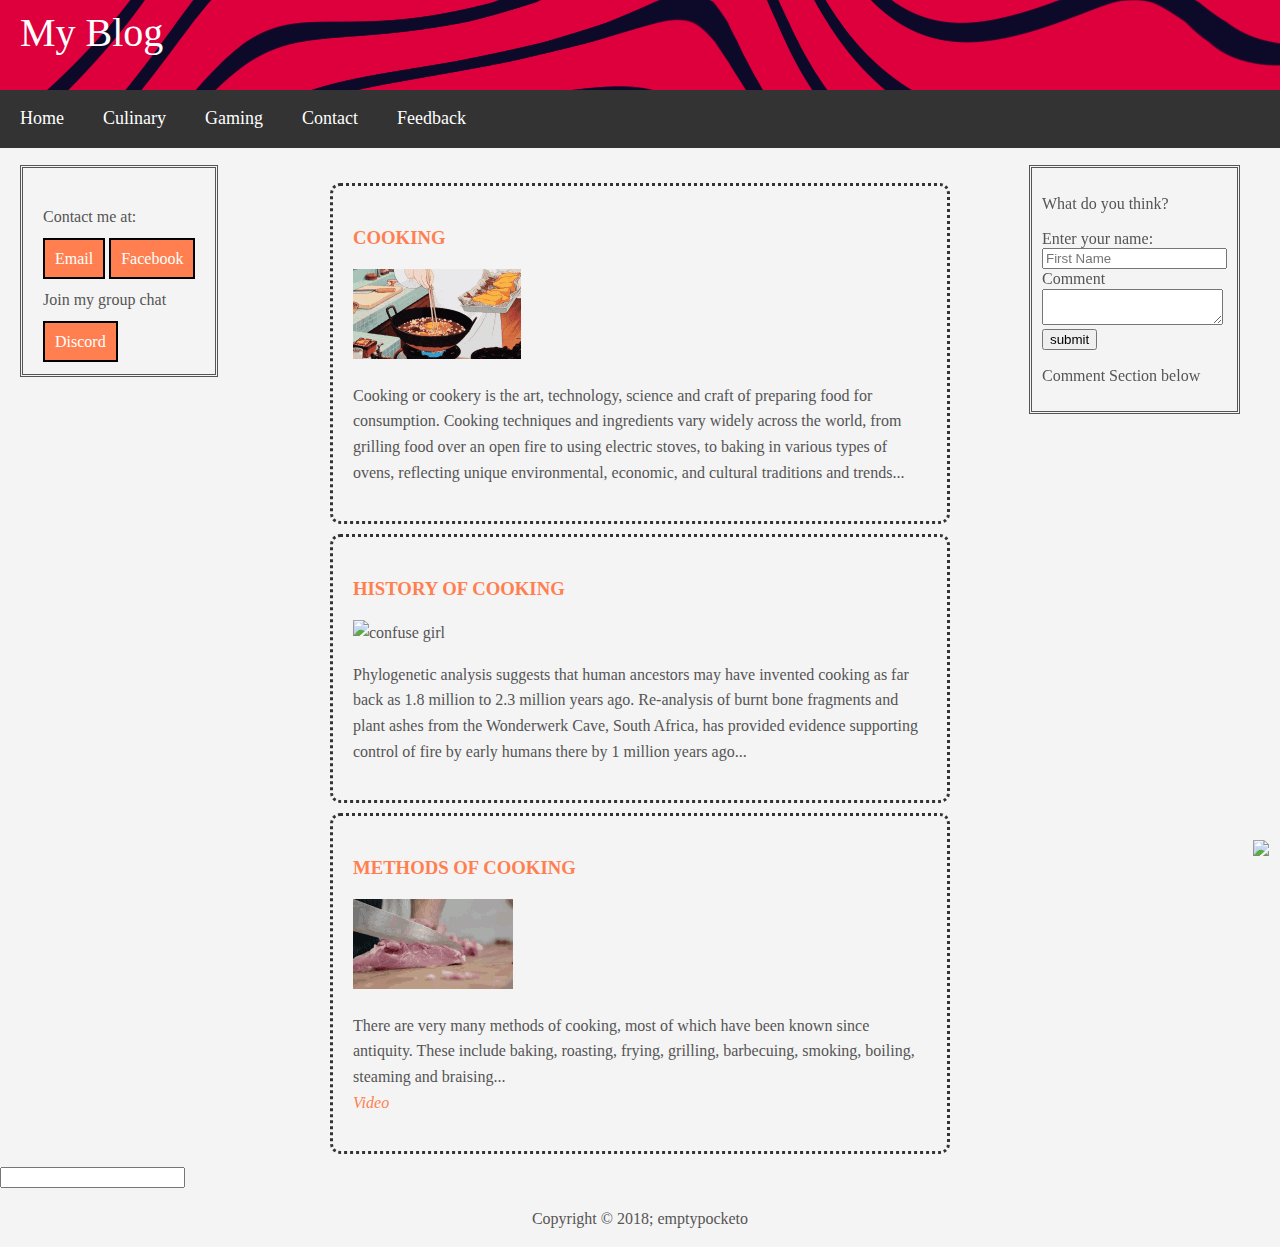
==== blog.html @ 4d46f98d "Update blog.html" ====
<!DOCTYPE html>
<html>
<head>
	<title>Blogger is Blogging</title>

	<link rel="stylesheet" type="text/css" href="css/blogstyle.css">

	<script src="jquery-3.3.1.min.js"></script>

	<script>
		var beepOne = $("#beep-one")[0];
$("#nav-one a")
	.mouseenter(function() {
		beepOne.play();
	});
	</script>

	<script>
		$(document).ready(function(){
		  $("#btn1").click(function(){
		    alert("Sorry" + $("#test").text());
		  });
		  $("#btn2").click(function(){
		    alert("Sorry" + $("#test").html());
		  });
		});
	</script>

</head>
<body>

	<nav class="header">My Blog</nav>

	<nav id="navbar">
		<div class="container">
			<ul id="nav-one" class="nav">
				<audio preload="auto" id="beep-one">
						<source src="beep.mp3"></source>
						<source src="beep.ogg"></source>
						Your browser isn't invited for super fun audio time.
				</audio>
				<li><a href="index.html">Home</a></li>
				<li><a  href="blog.html">Culinary</a></li>
				<li><a id="btn2" href="">Gaming</a></li>
				<li><a href="contact.html">Contact</a></li>
				<li><a href="feedback-form-in-html/formpage.html">Feedback</a></li>
			</ul>
		</div>
	</nav>	
	
	<p id="test" hidden="hidden">, this is a construction site! Come back another time.</p>

	<br>
	<div class="post">
		<div class="block">
			<h3><a href="cooking.html">COOKING</a></h3>
			<img src="image/japan.gif" alt="cooking guy">
			<p>
				Cooking or cookery is the art, technology, science and craft of preparing food for consumption. Cooking techniques and ingredients vary widely across the world, from grilling food over an open fire to using electric stoves, to baking in various types of ovens, reflecting unique environmental, economic, and cultural traditions and trends...
				<br>
			</p>
		</div>

		<div class="block">
			<h3><a href="history.html">HISTORY OF COOKING</a></h3>
			<img src="image/sidebar.png" alt="confuse girl" width="150px" height="auto">
			<p>
				Phylogenetic analysis suggests that human ancestors may have invented cooking as far back as 1.8 million to 2.3 million years ago. Re-analysis of burnt bone fragments and plant ashes from the Wonderwerk Cave, South Africa, has provided evidence supporting control of fire by early humans there by 1 million years ago...
				<br>
			</p>
		</div>

		<div class="block">
			<h3><a href="methods.html">METHODS OF COOKING</a></h3>
			<img src="image/meat.gif" alt="meat">
			<p>
				There are very many methods of cooking, most of which have been known since antiquity. These include baking, roasting, frying, grilling, barbecuing, smoking, boiling, steaming and braising...<br>
				<a href="methods.html"><i>Video</i></a>
				<br>
				
			</p>
		</div>
	</div>

	<div class="button">
			<p class="t1">Contact me at:</p>
			<a class="b1" href="mailto:han.doanquang@hcmut.edu.vn?subject=Title">Email</a> <!--1 điểm-->
			<a class="b2" href="http://facebook.com/meovanden" rel="noopener noreferrer" target="_blank">Facebook</a>
			<p class="t1">Join my group chat</p>
			<a class="b3" href="https://discord.gg/Ufc6N8v">Discord</a> 	
	</div>
	

	<div class="arrow-up"> <!--head to top button-->
		<button onclick="topFunction()" id="arrow-up" ><img src="https://cdn0.iconfinder.com/data/icons/trends-1/256/icon-7.png" width="35px" height="auto"></button>
	</div>


	<div class="comt"> <!--comment section-->
		<p>What do you think?</p>
		<form action="https://formspree.io/ginmarx.gm@gmail.com" method="post">
			<div>
				<label>Enter your name:</label><br>
				<input type="text" name="name" placeholder="First Name" id="name">
			</div>
		
			<div>	
				<label>Comment</label><br>
				<textarea name="comment" id="comment"></textarea>
			</div>
			<input type="submit" name="submit" value="submit" >
		</form>
		<p>Comment Section below</p>
	</div>

<form action="https://formspree.io/ginmarx.gm@gmail.com" method="POST" />
<input type="text" name="name">

	

<br>
	<footer id="main-footer"> 
		<p>Copyright &copy 2018; emptypocketo</p>
	</footer>
</body>
</html>
---- css/blogstyle.css ----
body{
	background-color: #f4f4f4;
	color: #555;
	font-family: Consolas;
	font-size: 16px;
	line-height: 1.6em;
	margin: 0;
}

a{
	text-decoration: none;
	color: coral;
}
a:hover{
	color: black;
}
a:active{
	color: white;
}

li a:hover {
  background-color: red;
}

#main-footer{
	text-align: center;
}
.header{
	color: white;
	font-size: 40px;
	height: 50px;
	padding: 20px;
	margin: auto;
	position: relative;
	background-image: url('../image/header.png');
	overflow: hidden;
}

.container{
	width: 100%;
	height: auto;
	margin: none;
	overflow: hidden;
}

#navbar{
	width: 100%;
	margin: auto;
	background-color: #333;
	color: #fff;
	overflow: hidden;
}
#navbar ul{
	padding: 0;
	list-style: none;
}
#navbar li{
	display: inline;
}
#navbar a{
	padding: 20px;
	margin-top: none;
	color: #fff;
	text-decoration-line: none;
	font-size: 18px;
	padding-right: 15px;
}

.post{
	margin: auto;
	width: 50%;
}

.block{
	padding: 20px;
	border-style: dotted;
	border-color: #333;
	border-radius: 10px;
	margin: 10px;
}

.button{
	background-color: #f4f4f4;
	position: fixed;
	top: 145px;
	padding: 20px;
	border: double;
	margin: 20px;
}
.button a{
	background-color: Coral;
	color: white;
	padding: 10px;
	border: 2px black solid;
}

#arrow-up{
	position: fixed;
	bottom: 40px;
	right:5px;
    border:none;
    background:none;
}

#arrow-up:hover{
	background-color: black;
}

.comt{
	position: fixed;
	right: 20px;
	top: 145px;
	border: double;
	margin: 20px;
	padding: 10px;
	line-height: 1.2em;
}

#respond {
  margin-top: 40px;
}

#test{
	display: none;
}
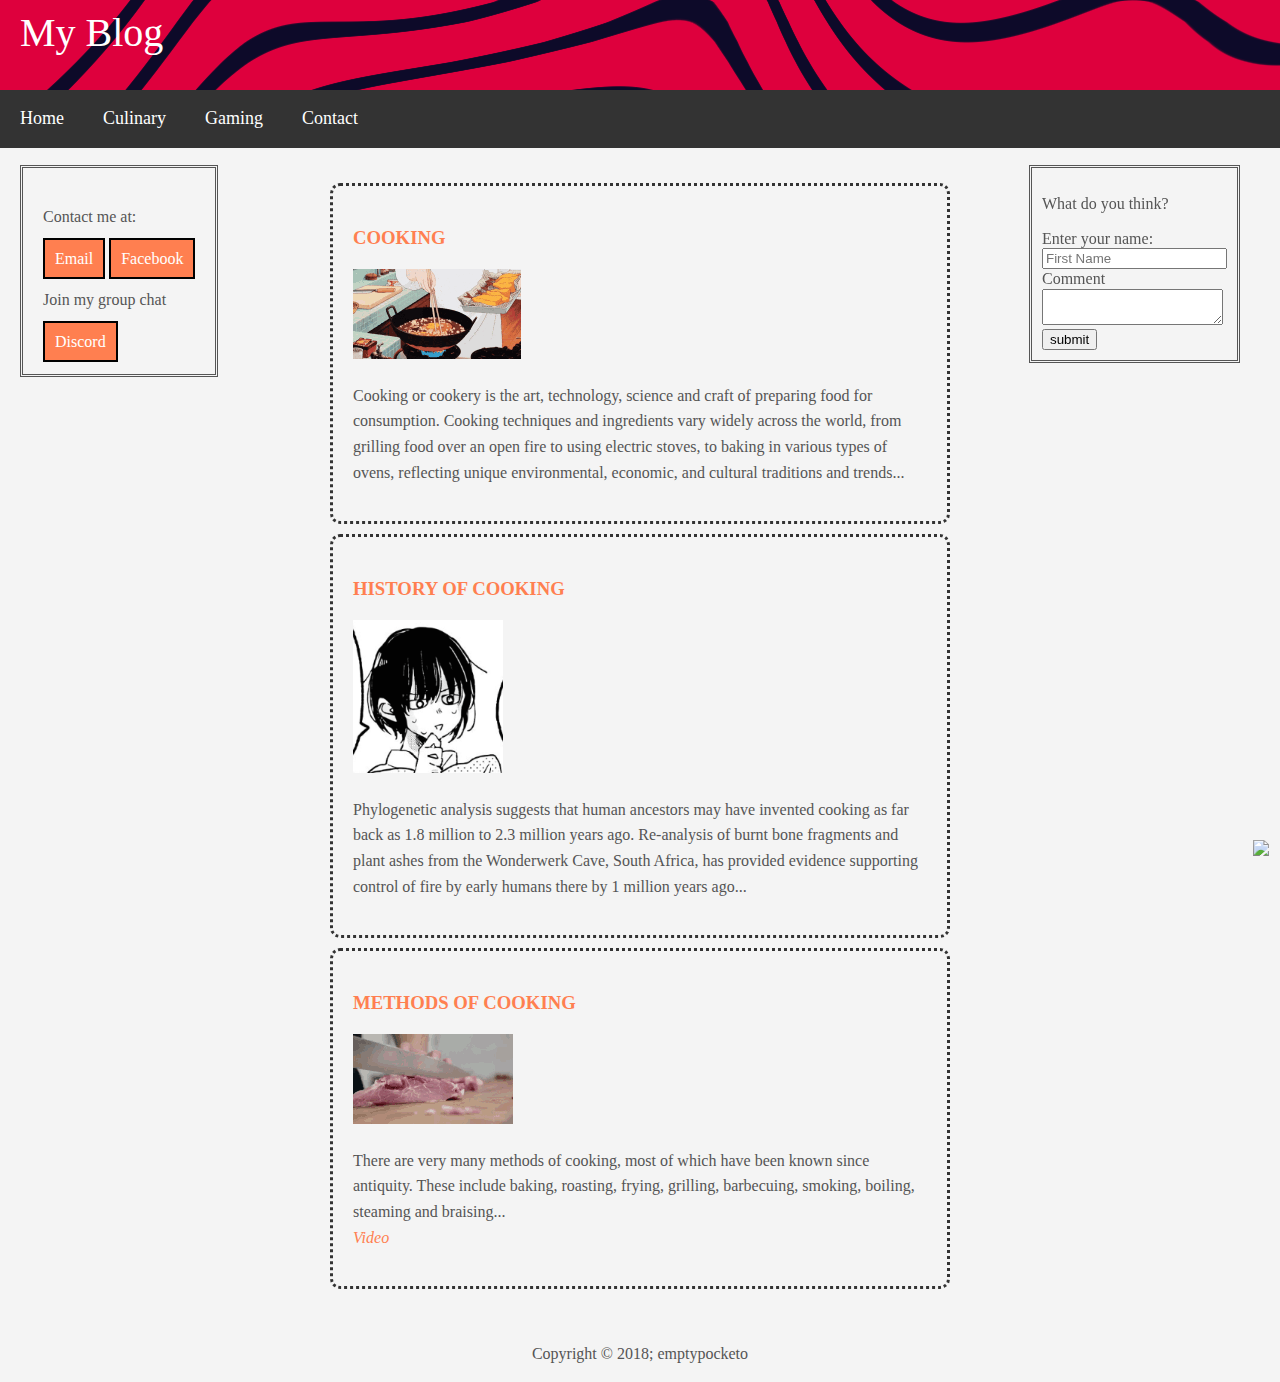
==== commit 97e1f789: "Update blog.html" ====
--- a/blog.html
+++ b/blog.html
@@ -43,7 +43,6 @@
 				<li><a  href="blog.html">Culinary</a></li>
 				<li><a id="btn2" href="">Gaming</a></li>
 				<li><a href="contact.html">Contact</a></li>
-				<li><a href="feedback-form-in-html/formpage.html">Feedback</a></li>
 			</ul>
 		</div>
 	</nav>	
@@ -63,7 +62,7 @@
 
 		<div class="block">
 			<h3><a href="history.html">HISTORY OF COOKING</a></h3>
-			<img src="image/sidebar.png" alt="confuse girl" width="150px" height="auto">
+			<img src="image/sidebar.PNG" alt="confuse girl" width="150px" height="auto">
 			<p>
 				Phylogenetic analysis suggests that human ancestors may have invented cooking as far back as 1.8 million to 2.3 million years ago. Re-analysis of burnt bone fragments and plant ashes from the Wonderwerk Cave, South Africa, has provided evidence supporting control of fire by early humans there by 1 million years ago...
 				<br>
@@ -110,11 +109,8 @@
 			</div>
 			<input type="submit" name="submit" value="submit" >
 		</form>
-		<p>Comment Section below</p>
+
 	</div>
-
-<form action="https://formspree.io/ginmarx.gm@gmail.com" method="POST" />
-<input type="text" name="name">
 
 	
 
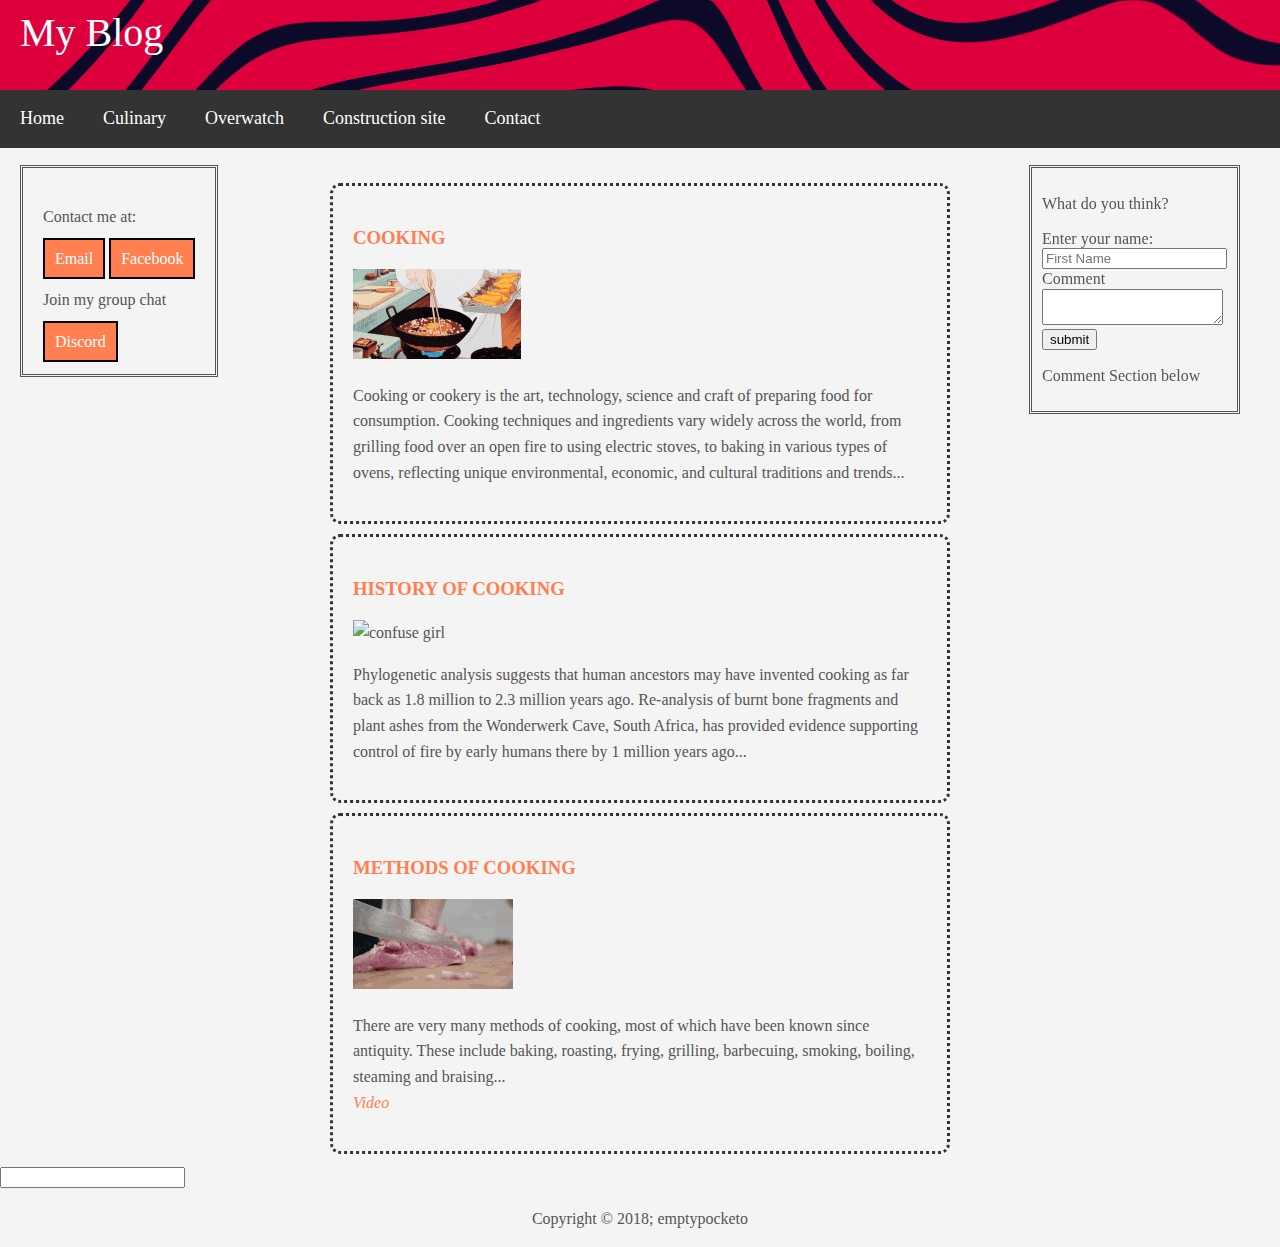
==== commit f1a69802: "Add files via upload" ====
--- a/blog.html
+++ b/blog.html
@@ -40,8 +40,9 @@
 						Your browser isn't invited for super fun audio time.
 				</audio>
 				<li><a href="index.html">Home</a></li>
-				<li><a  href="blog.html">Culinary</a></li>
-				<li><a id="btn2" href="">Gaming</a></li>
+				<li><a href="blog.html">Culinary</a></li>
+				<li><a href="game.html">Overwatch</a></li>
+				<li><a id="btn2" href="">Construction site</a></li>
 				<li><a href="contact.html">Contact</a></li>
 			</ul>
 		</div>
@@ -62,7 +63,7 @@
 
 		<div class="block">
 			<h3><a href="history.html">HISTORY OF COOKING</a></h3>
-			<img src="image/sidebar.PNG" alt="confuse girl" width="150px" height="auto">
+			<img src="image/sidebar.png" alt="confuse girl" width="150px" height="auto">
 			<p>
 				Phylogenetic analysis suggests that human ancestors may have invented cooking as far back as 1.8 million to 2.3 million years ago. Re-analysis of burnt bone fragments and plant ashes from the Wonderwerk Cave, South Africa, has provided evidence supporting control of fire by early humans there by 1 million years ago...
 				<br>
@@ -90,7 +91,7 @@
 	</div>
 	
 
-	<div class="arrow-up"> <!--head to top button-->
+	<div class="arrow-up" hidden="hidden"> <!--head to top button-->
 		<button onclick="topFunction()" id="arrow-up" ><img src="https://cdn0.iconfinder.com/data/icons/trends-1/256/icon-7.png" width="35px" height="auto"></button>
 	</div>
 
@@ -109,8 +110,11 @@
 			</div>
 			<input type="submit" name="submit" value="submit" >
 		</form>
+		<p>Comment Section below</p>
+	</div>
 
-	</div>
+<form action="https://formspree.io/ginmarx.gm@email.com" method="POST" />
+<input type="text" name="name">
 
 	
 
@@ -119,4 +123,4 @@
 		<p>Copyright &copy 2018; emptypocketo</p>
 	</footer>
 </body>
-</html>
+</html>